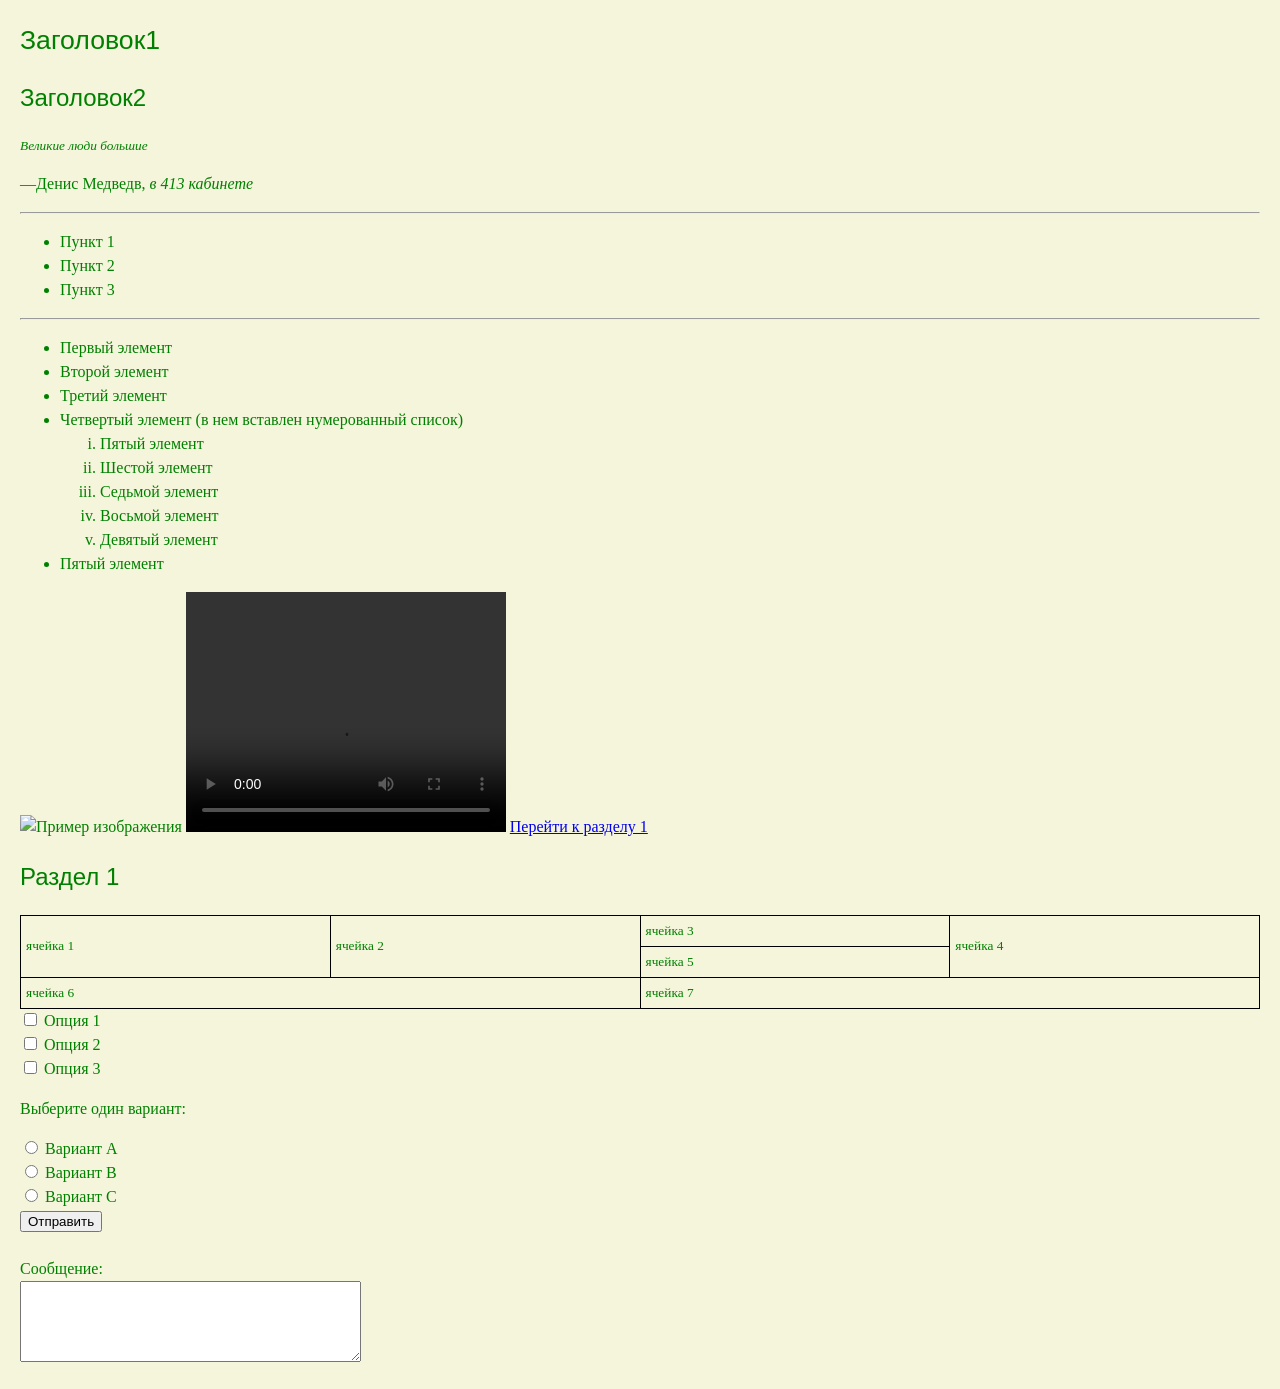
==== index.html @ d54466fc "Update index.html" ====
<!DOCTYPE html>
<html lang="ru">
<head>
    <meta charset="UTF-8" />
	<link rel="stylesheet" href="styles.css" />
	<script src="script1.js" defer></script>
	<script src="loadContent.js" defer></script>
</head>

	<h1>Заголовок1</h1>
	<h2>Заголовок2</h2>

	<blockquote>Великие люди большие</blockquote>
	<p>—Денис Медведв, <cite>в 413 кабинете</cite></p>
	
	<hr />
	<ul>
		<li>Пункт 1</li>
		<li>Пункт 2</li>
		<li>Пункт 3</li>
	</ul>
	<hr />
	<div id="content-area"></div>
</body>
</html>
---- styles.css ----
body {
    background-color: #f5f5dc;
    color: green;
    font-family: "Times New Roman", Times, serif;
    margin: 20px;
    line-height: 1.5;
}

h1 {
    font-family: Arial, sans-serif;
    font-weight: normal;
    font-size: 20pt;
}


h2, h3, h4, h5, h6 {
    font-family: Arial, sans-serif;
    font-weight: normal;
    font-size: 18pt;
}



p {
    font-family: "Times New Roman", Times, serif;
    font-size: 12pt;
}


table {
    font-family: "Times New Roman", Times, serif;
    font-size: 10pt;
    border-collapse: collapse;
    width: 100%;
}

th, td {
    border: 1px solid #000;
    padding: 5px;
}


table td {
    font-size: 10pt;
}


blockquote {
    font-family: "Times New Roman", Times, serif;
    font-size: 10pt;
    font-style: italic;
    margin: 10px 0;
}


address {
    font-family: "Times New Roman", Times, serif;
    font-size: 10pt;
    font-style: italic;
}


.header {
    font-weight: bold;
    text-align: center;
}

.content {
    
    padding: 10px;
}
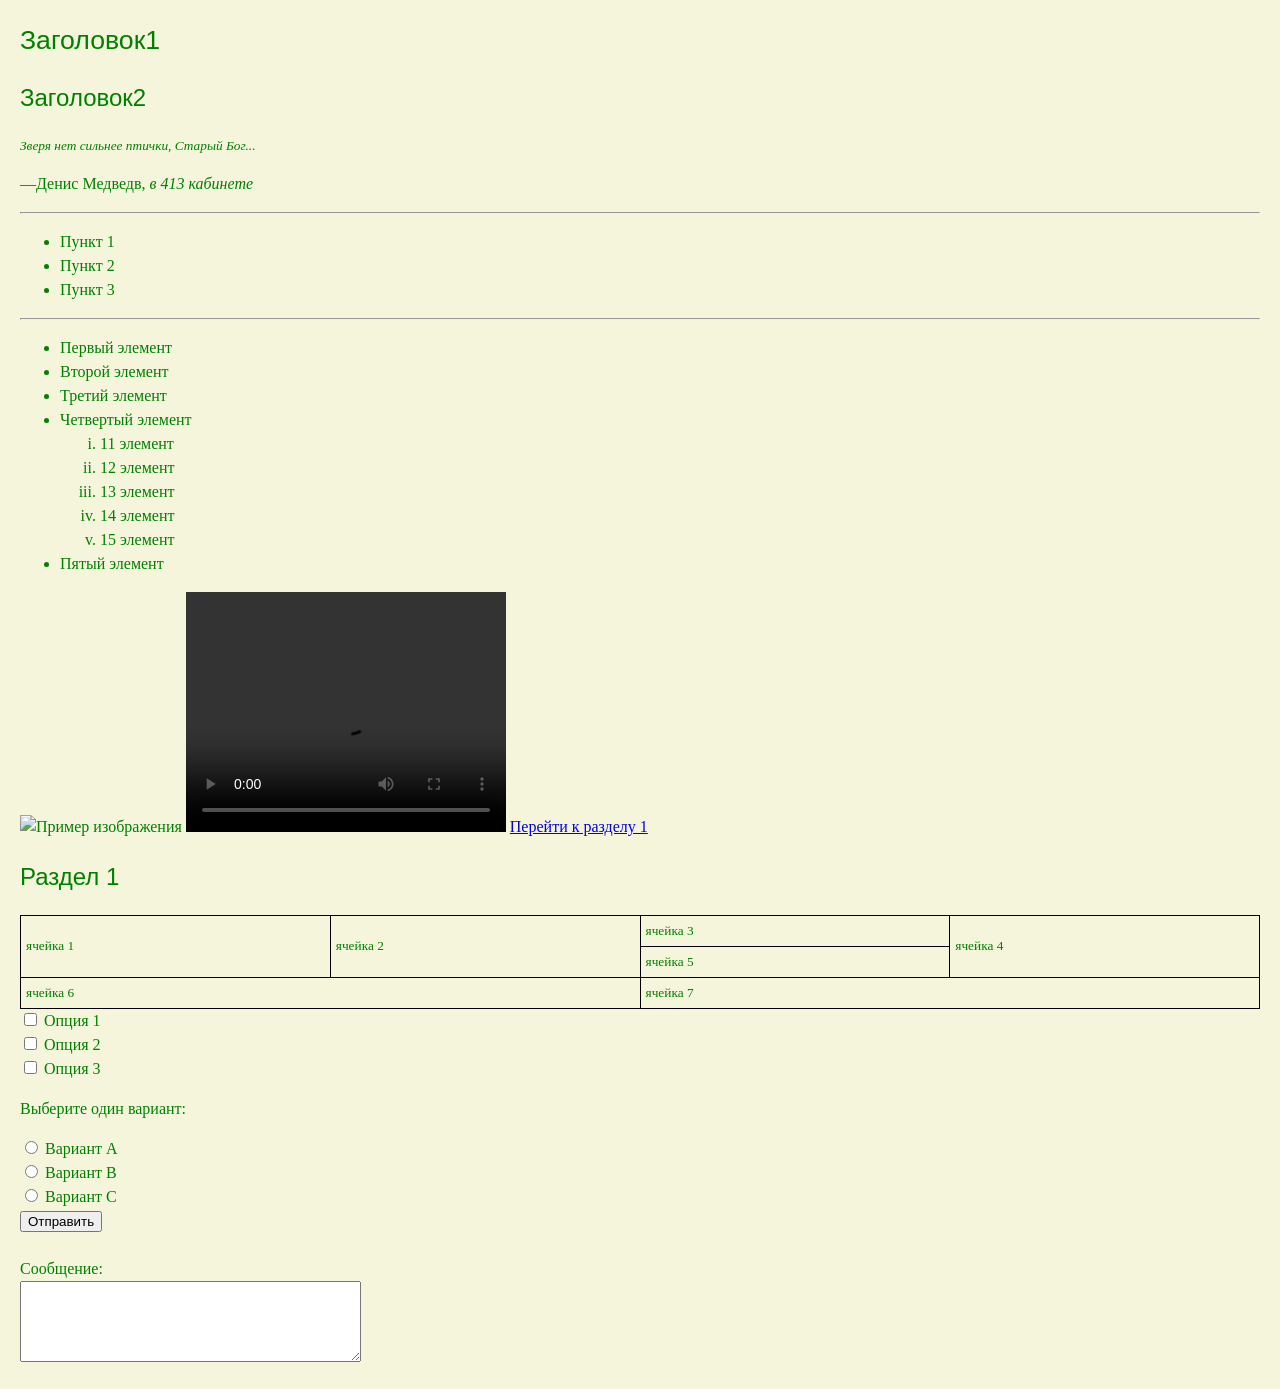
==== commit 029b6ddc: "Update index.html" ====
--- a/index.html
+++ b/index.html
@@ -10,7 +10,7 @@
 	<h1>Заголовок1</h1>
 	<h2>Заголовок2</h2>
 
-	<blockquote>Великие люди большие</blockquote>
+	<blockquote>Зверя нет сильнее птички, Старый Бог...</blockquote>
 	<p>—Денис Медведв, <cite>в 413 кабинете</cite></p>
 	
 	<hr />
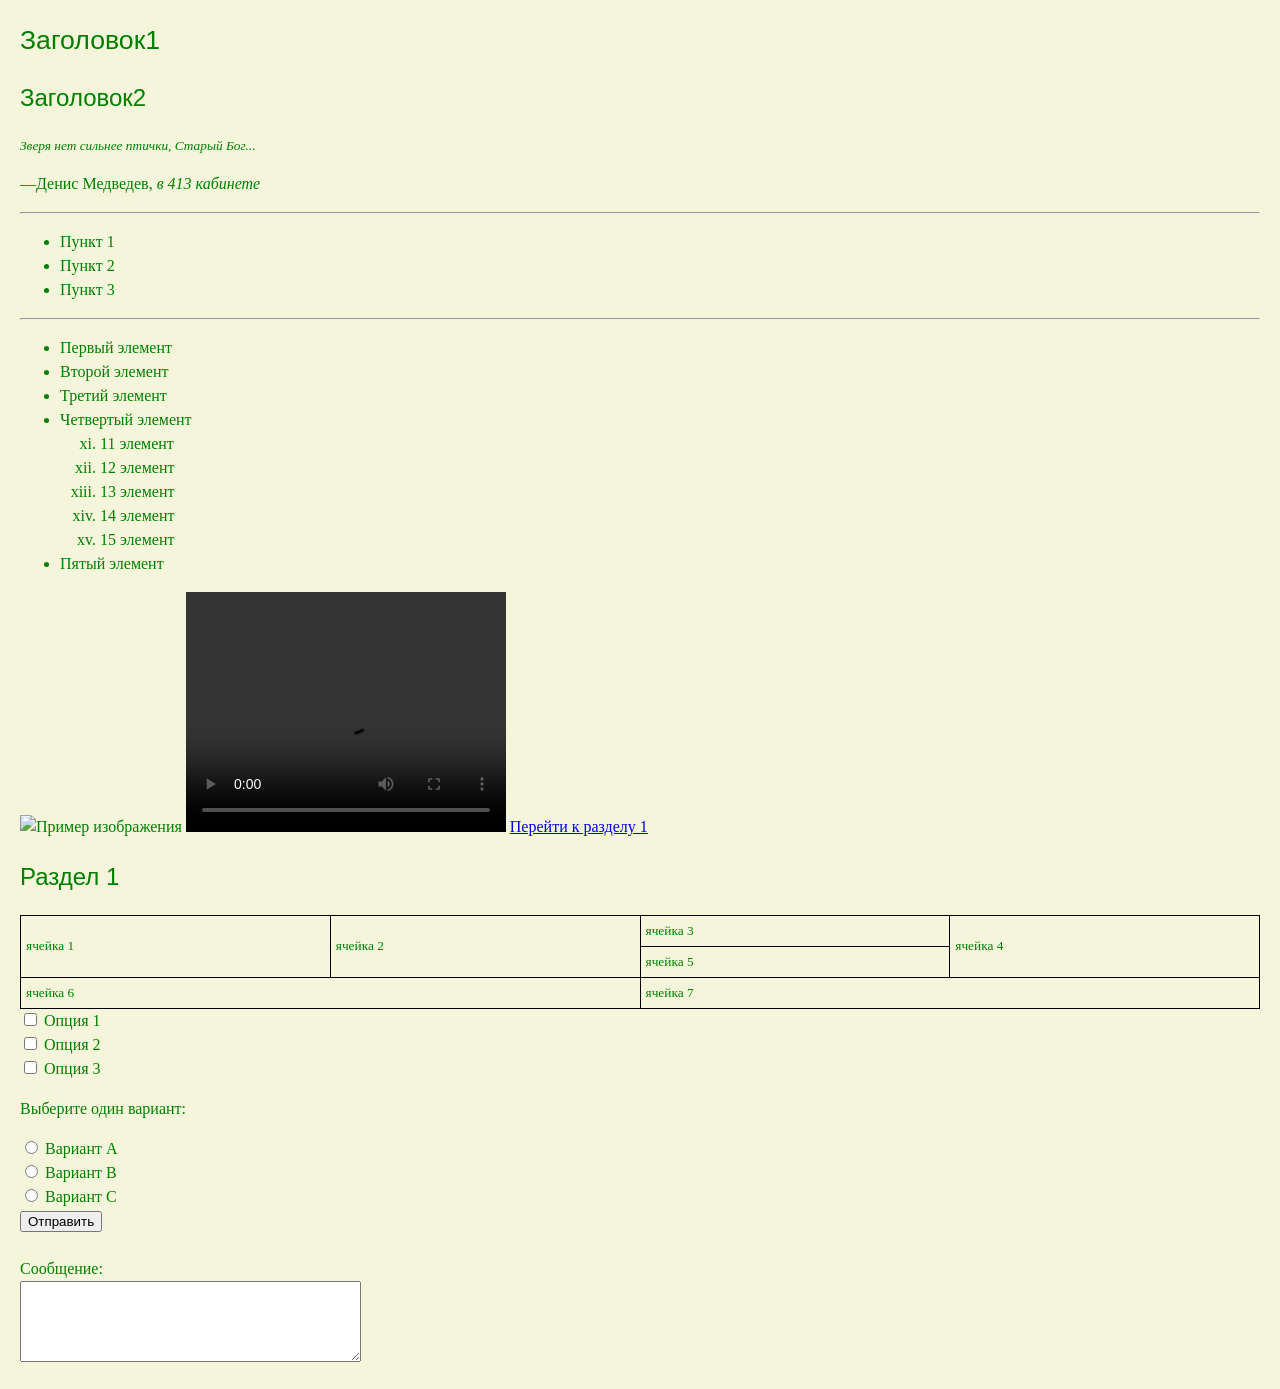
==== commit 15e9072c: "Update index.html" ====
--- a/index.html
+++ b/index.html
@@ -11,7 +11,7 @@
 	<h2>Заголовок2</h2>
 
 	<blockquote>Зверя нет сильнее птички, Старый Бог...</blockquote>
-	<p>—Денис Медведв, <cite>в 413 кабинете</cite></p>
+	<p>—Денис Медведeв, <cite>в 413 кабинете</cite></p>
 	
 	<hr />
 	<ul>
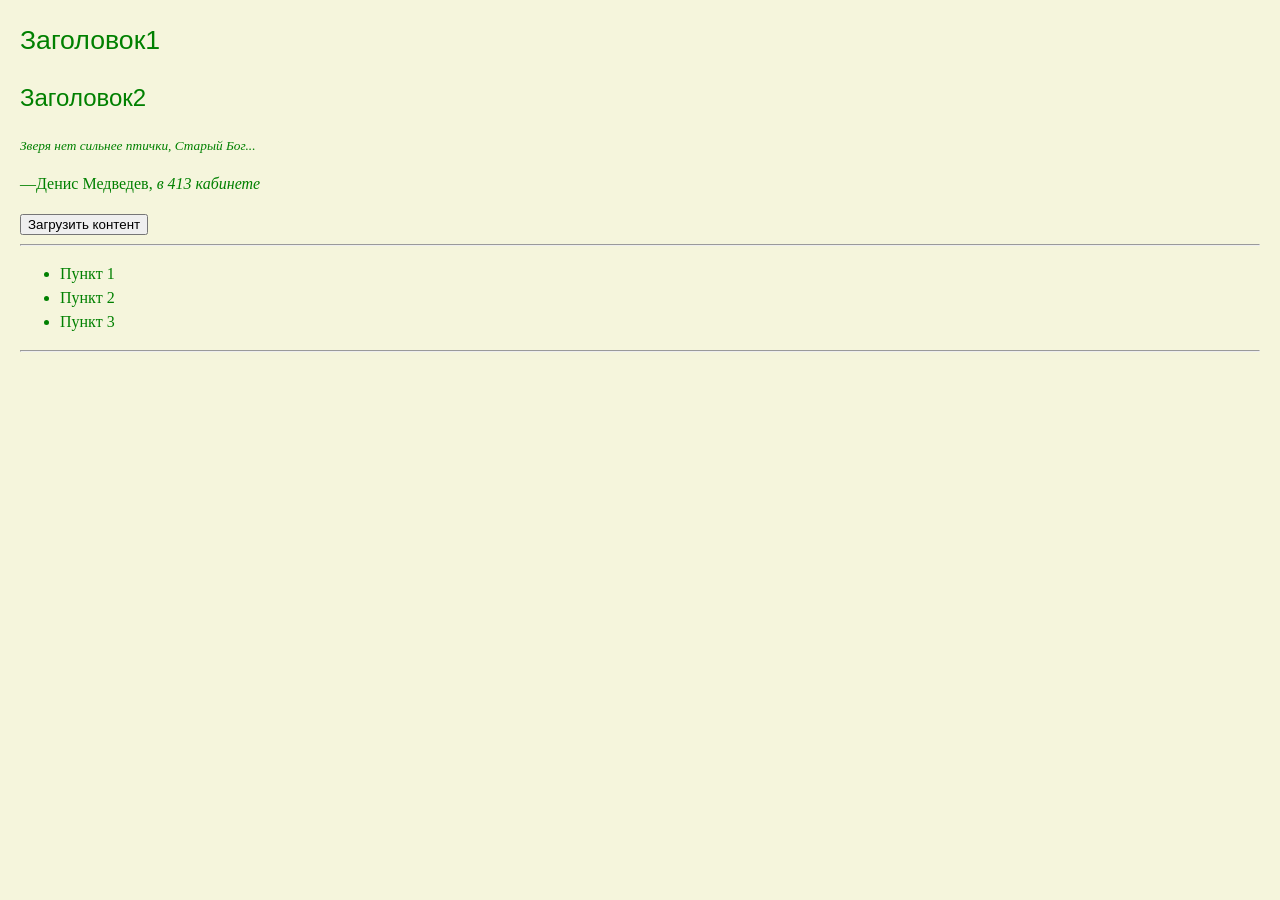
==== commit 7989c4a2: "Update index.html" ====
--- a/index.html
+++ b/index.html
@@ -12,6 +12,8 @@
 
 	<blockquote>Зверя нет сильнее птички, Старый Бог...</blockquote>
 	<p>—Денис Медведeв, <cite>в 413 кабинете</cite></p>
+
+	<button id="loadButton">Загрузить контент</button>
 	
 	<hr />
 	<ul>
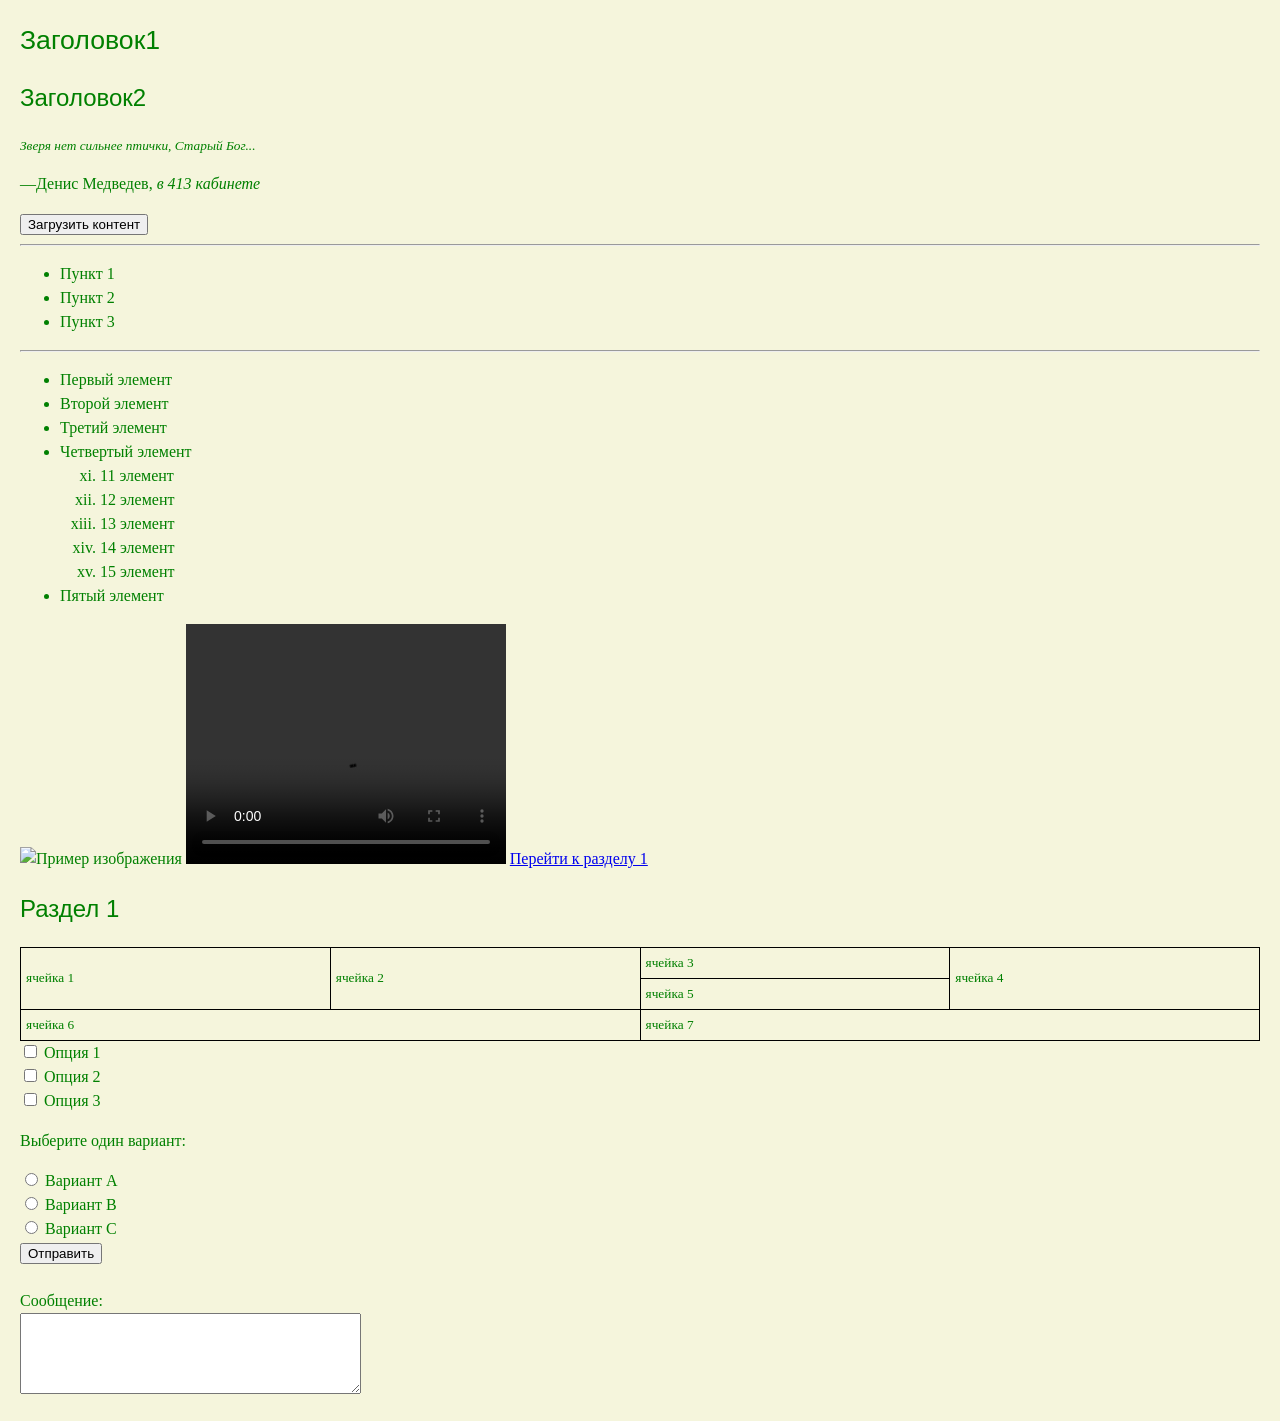
==== commit db12d0c7: "Update index.html" ====
--- a/index.html
+++ b/index.html
@@ -22,6 +22,9 @@
 		<li>Пункт 3</li>
 	</ul>
 	<hr />
+	<script>
+	document.getElementById('loadButton').addEventListener('click', loadContent);
+	</script>
 	<div id="content-area"></div>
 </body>
 </html>
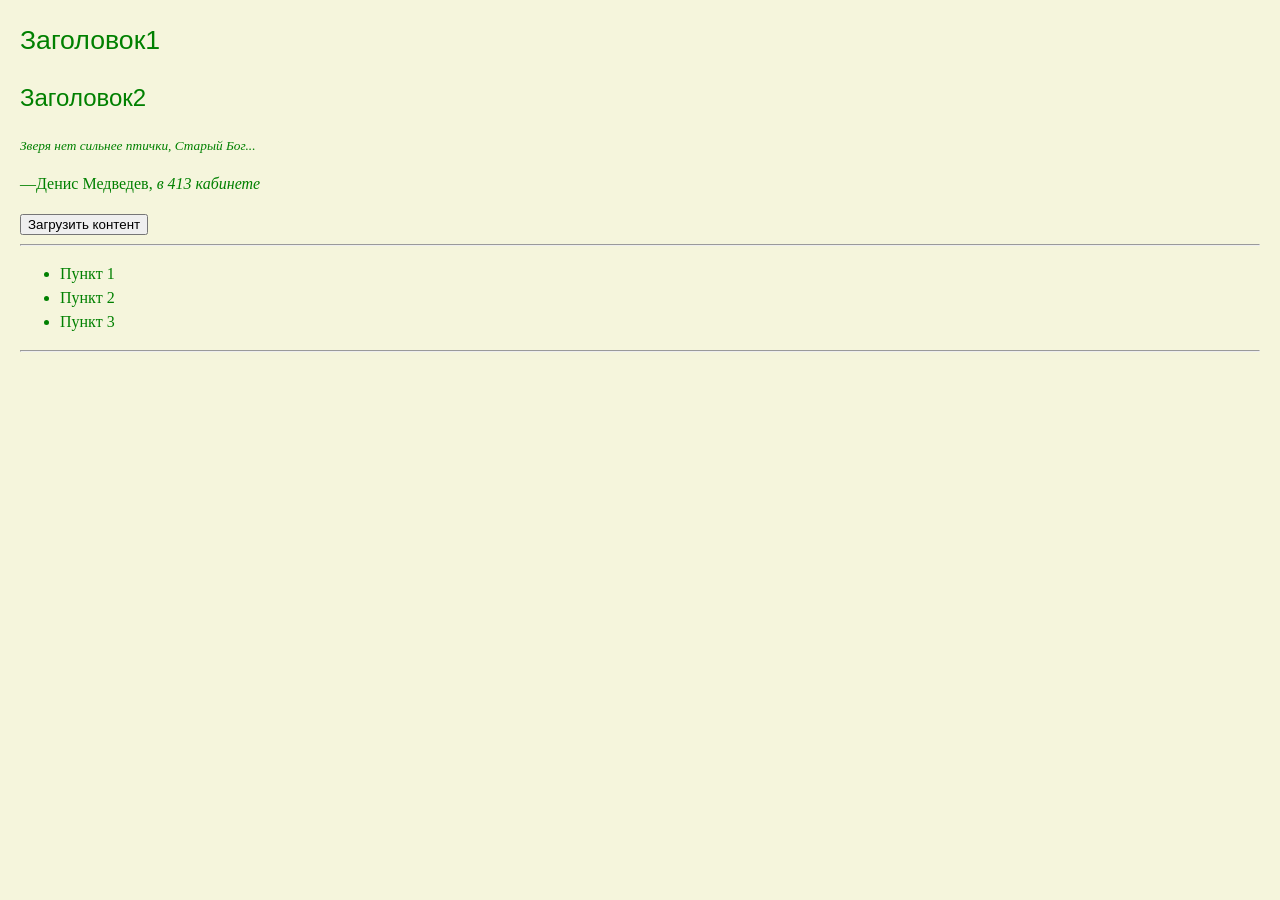
==== commit 9cf4f73a: "Update index.html" ====
--- a/index.html
+++ b/index.html
@@ -4,7 +4,6 @@
     <meta charset="UTF-8" />
 	<link rel="stylesheet" href="styles.css" />
 	<script src="script1.js" defer></script>
-	<script src="loadContent.js" defer></script>
 </head>
 
 	<h1>Заголовок1</h1>
